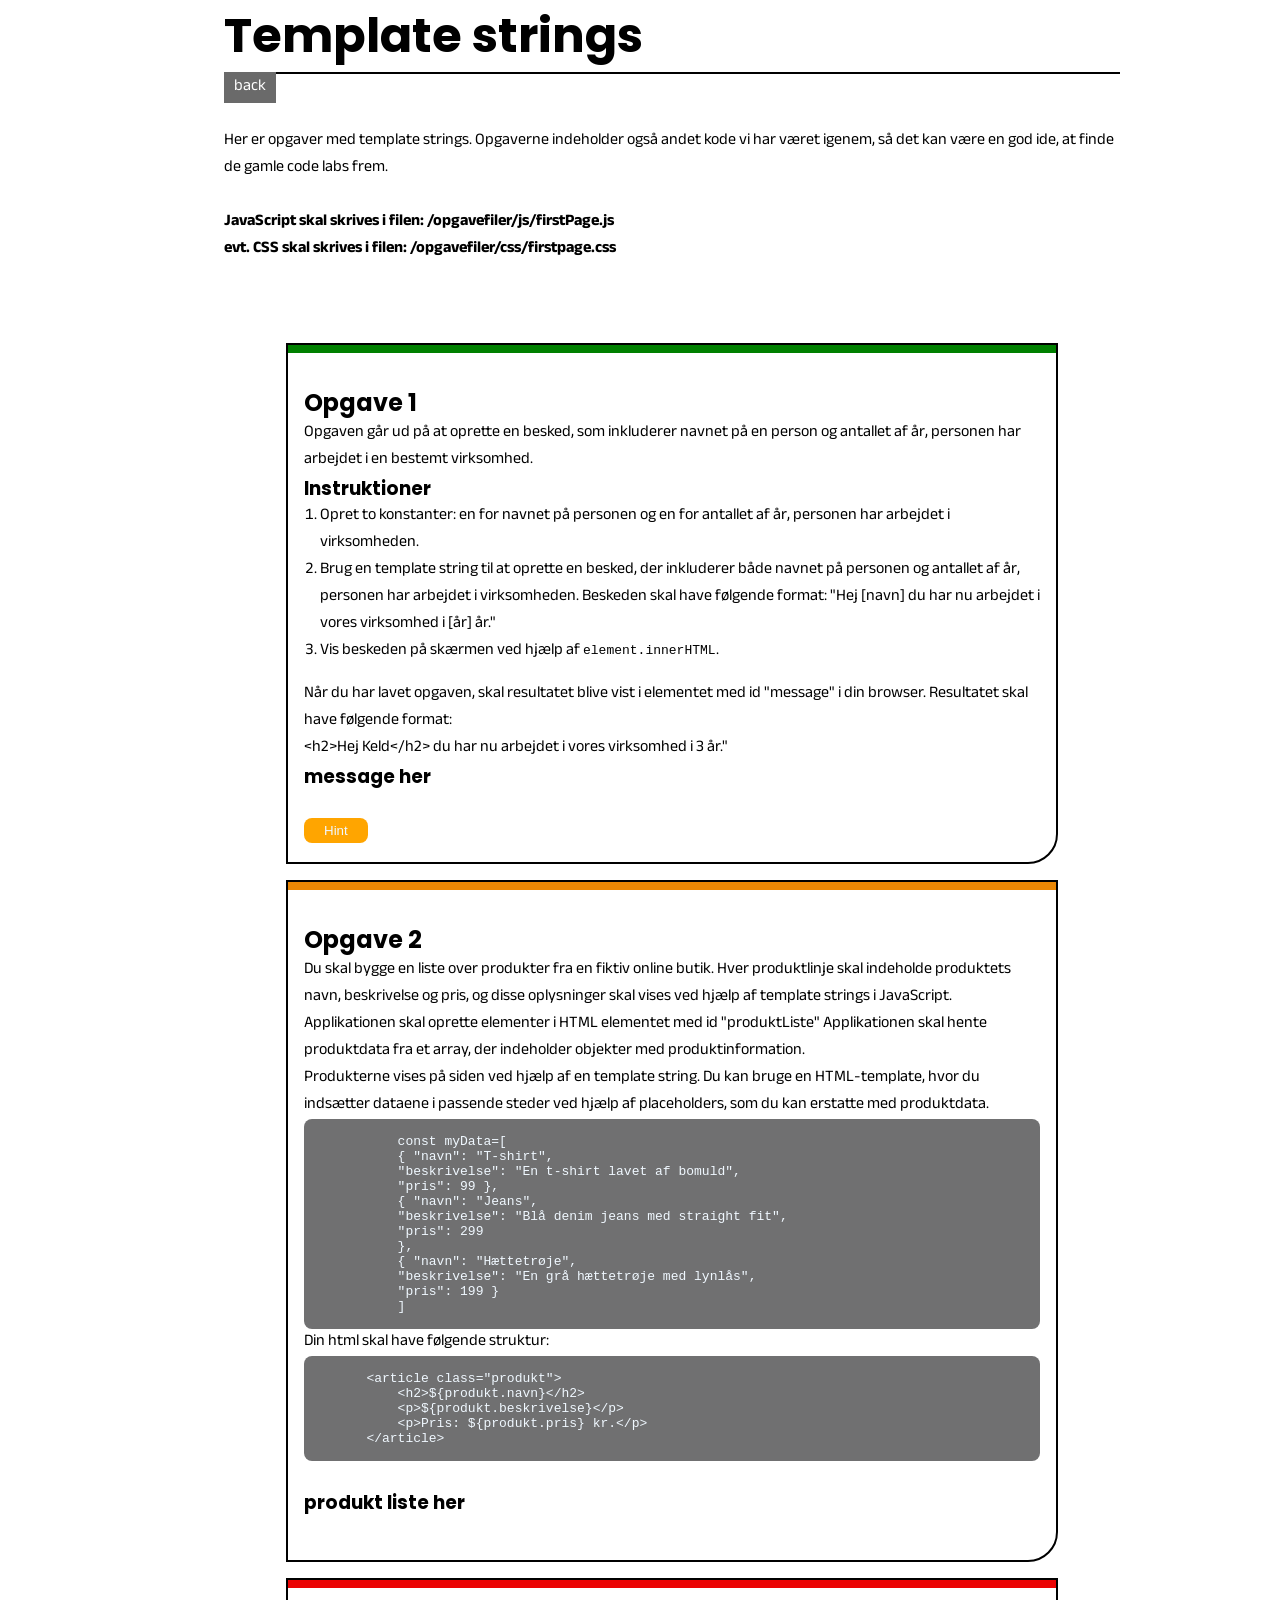
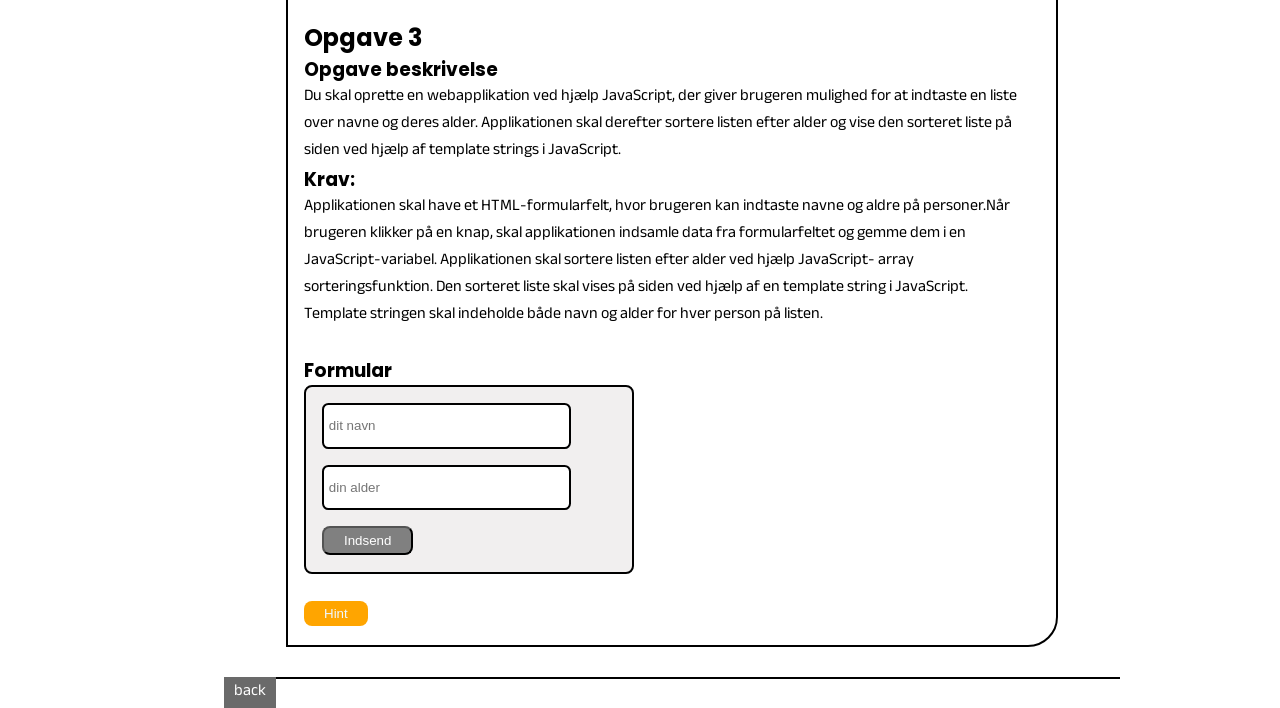
==== assets/pages/firstPage.html @ 3214a677 "Initial commit" ====
<!DOCTYPE html>
<!--[if lt IE 7]>      <html class="no-js lt-ie9 lt-ie8 lt-ie7"> <![endif]-->
<!--[if IE 7]>         <html class="no-js lt-ie9 lt-ie8"> <![endif]-->
<!--[if IE 8]>         <html class="no-js lt-ie9"> <![endif]-->
<!--[if gt IE 8]>      <html class="no-js"> <!--<![endif]-->
<html>

<head>
    <meta charset="utf-8">
    <meta http-equiv="X-UA-Compatible" content="IE=edge">
    <title>Template strings codelab</title>
    <meta name="description" content="">
    <meta name="viewport" content="width=device-width, initial-scale=1">
    <link rel="stylesheet" href="../css/main.css">
    <link rel="stylesheet" href="../css/assignmentPage.css">
    <script src="../js/assignmentpage.js" defer></script>

    <link rel="stylesheet" href="../../opgavefiler/css/firstpage.css">
    <script src="../../opgavefiler/js/firstPage.js" defer></script>
</head>

<body>
    <header>
        <section class="assignmentTopSection">
            <h1>Template strings</h1>
            <nav>
                <a href="../../index.html">back</a>
            </nav>
            <br>
            <p>Her er opgaver med template strings. Opgaverne indeholder også andet kode vi har været igenem, så det kan
                være en god ide, at finde de gamle code labs frem.</p>
            <br>

            <strong>
                <p>JavaScript skal skrives i filen: /opgavefiler/js/firstPage.js </p>
                <p>evt. CSS skal skrives i filen: /opgavefiler/css/firstpage.css </p>
            </strong>


    </header>
    </section>
    <section class="assignmentArea">
        <header class="easy"></header>
        <article>
            <h2>Opgave 1</h2>
            <p>
                Opgaven går ud på at oprette en besked, som inkluderer navnet på en person og antallet af år,
                personen
                har
                arbejdet
                i en bestemt virksomhed.
            </p>
            <h3>Instruktioner</h3>
            <ol>
                <li>Opret to konstanter: en for navnet på personen og en for antallet af år, personen har arbejdet i
                    virksomheden.
                </li>
                <li>Brug en template string til at oprette en besked, der inkluderer både navnet på personen og
                    antallet
                    af år, personen har arbejdet i virksomheden. Beskeden skal have følgende format: "Hej [navn] du har
                    nu arbejdet i vores virksomhed i [år] år."</li>
                <li>Vis beskeden på skærmen ved hjælp af <code>element.innerHTML</code>.</li>
            </ol>
            <p>
                Når du har lavet opgaven, skal resultatet blive vist i elementet med id "message" i din browser.
                Resultatet skal have følgende
                format: <br> &lt;h2&gt;Hej Keld&lt;/h2&gt; du har nu arbejdet i vores virksomhed i 3 år."
            </p>
            <h3>message her</h3>
            <div id="message"></div>
            <br>
            <button class="hintbutton">Hint</button>
            <div class="hint">

                <pre><code>
        const navn = "Alice";
        const aarIvirksomhed = 3;
        const besked = `Hej ${navn}
        du har arbejdet i vores virksomhed i ${aarIvirksomhed} år.`;
        console.log(besked);
    </code></pre>
            </div>
        </article>



    </section>


    <section class="assignmentArea">
        <header class="medium"></header>
        <article>
            <h2>Opgave 2</h2>
            <p>
                Du skal bygge en liste over produkter fra en fiktiv online butik. Hver produktlinje skal
                indeholde produktets navn, beskrivelse og pris, og disse oplysninger skal vises ved hjælp af template
                strings i JavaScript.
                <br>
                Applikationen skal oprette elementer i HTML elementet med id "produktListe"
                Applikationen skal hente produktdata fra et array, der indeholder objekter med
                produktinformation.
                <br>
                Produkterne vises på siden ved hjælp af en template string. Du kan bruge en HTML-template, hvor du
                indsætter dataene i passende steder ved hjælp af placeholders, som du kan erstatte med produktdata.
            </p>
            <pre><code>
            const myData=[
            { "navn": "T-shirt",
            "beskrivelse": "En t-shirt lavet af bomuld",
            "pris": 99 },
            { "navn": "Jeans",
            "beskrivelse": "Blå denim jeans med straight fit",
            "pris": 299
            },
            { "navn": "Hættetrøje",
            "beskrivelse": "En grå hættetrøje med lynlås",
            "pris": 199 }
            ]             
        </code></pre>

            Din html skal have følgende struktur: <br>
            <pre><code>
        &lt;article class="produkt"&gt;
            &lt;h2&gt;${produkt.navn}&lt;/h2&gt;
            &lt;p&gt;${produkt.beskrivelse}&lt;/p&gt;
            &lt;p&gt;Pris: ${produkt.pris} kr.&lt;/p&gt;
        &lt;/article&gt;
    </code></pre>
            <br>
            <h3>produkt liste her</h3>
            <div id="produktListe"></div>
            <br>
        </article>
    </section>

    <section class="assignmentArea">
        <header class="hard"></header>
        <article>
            <h2>Opgave 3</h2>
            <h3>Opgave beskrivelse</h3>
            <p>
                Du skal oprette en webapplikation ved hjælp JavaScript, der giver brugeren mulighed for
                at indtaste en liste over navne og deres alder. Applikationen skal derefter sortere listen efter alder
                og vise den sorteret liste på siden ved hjælp af template strings i JavaScript.
            </p>

            <h3>Krav:</h3>
            <p>
                Applikationen skal have et HTML-formularfelt, hvor brugeren kan indtaste navne og aldre på personer.Når
                brugeren klikker på en knap, skal applikationen indsamle data fra formularfeltet og gemme dem i en
                JavaScript-variabel.
                Applikationen skal sortere listen efter alder ved hjælp JavaScript- array sorteringsfunktion. Den
                sorteret liste skal vises på siden ved hjælp af en template string i JavaScript. <br>
                Template stringen skal indeholde både navn og alder for hver person på listen.
            </p>
            <br>
            <h3>Formular</h3>
            <form id="formular">

                <input type="text" name="navn" id="" placeholder="dit navn">
                <input type="text" name="alder" id="" placeholder="din alder">
                <button id="indsend-knap">Indsend</button>


            </form>
            <div id="person-liste"></div>

            <br>
            <button class="hintbutton">Hint</button>

            <div class="hint">

                <h3>Eksempelkode:</h3>
                <p>
                    Her er et eksempel på, hvordan du kan hente data fra en form, oprette en sorteringsfunktion i
                    JavaScript og bruge en
                    template string til at vise den sorterede liste på siden:
                </p>
                <pre>
    <code>
        // array med person data
        const myPersons = [];

        // find form elementer
        const myForm = document.getElementById('formular');
        const submitButton = document.getElementById('indsend-knap');
        const personList = document.getElementById('person-liste');

        // submit button event listner med arrow function
        submitButton.addEventListener('click', (event) => {
        event.preventDefault();
        const myFormFelter = myForm.querySelectorAll('input');

        /* push resultatet fra formen ind på myPersons.
        vi ved der er 2 elementer derfor direkte adressering ved hjælp af []
        */
        myPersons.push({
        navn: myFormFelter[0].value,
        alder: myFormFelter[1].value,
        });
        
        // Sorter listen efter alder og vis den på siden
        const sorteretMyPersons = sorterEfterAlder(myPersons);
        showList(sorteretMyPersons);
        });

        // view code
        function showList(sorteretMyPersons) {
        let html = '';
        sorteretMyPersons.map((person) => {
        // html template.
        html += `&lt;li&gt;${person.navn} er ${person.alder} år gammel.&lt;/li&gt;`;
        });
        personList.innerHTML = html;
        }

        // Funktion til at sortere listen efter alder
        function sorterEfterAlder(myPersons) {
        return myPersons.sort((a, b) => a.alder - b.alder);
        }
    </code>
</pre>
            </div>
        </article>
    </section>


    <footer>
        <nav>
            <a href="../../index.html">back</a>
        </nav>
    </footer>

</body>

</html>
---- assets/css/main.css ----
@import url("https://fonts.googleapis.com/css2?family=Anek+Devanagari&family=Poppins:wght@500&display=swap");

* {
  margin: 0px;
  padding: 0px;
}

body {
  font-family: "Anek Devanagari", sans-serif;
  margin-left: 4em;
  width: 60%;
}

h1,
h2,
h3,
h4,
h5,
h6 {
  font-family: "Poppins", sans-serif;
}

h1 {
  font-size: 3rem;
}

.mainDescription {
  margin-bottom: 2em;
  margin-top: 2em;
  padding-bottom: 1em;
  border-bottom: 1px solid black;
}

.mainDescription ul {
  margin-left: 2em;
  margin-bottom: 1em;
  margin-top: 1em;
}

/*menu style */
nav {
  border-top: 2px solid black;
}

footer {
  margin-top: 30px;
}

ul {
  margin: 0;
  padding: 0;
}

nav li,
.assignmentNav li {
  display: inline-block;
}

a {
  text-decoration: none;
  color: white;

  background-color: rgb(106, 106, 106);
  padding: 2px 10px;
}

a:hover {
  background-color: rgb(128, 26, 26);
  color: white;
}

/* back button*/

.sectionFooter {
  border-top: none;
  border-bottom: 1px solid black;
}

.sectionFooter a {
  color: white;
  background-color: rgb(106, 106, 106);
  text-decoration: none;

  padding: 0px 10px;
}

.sectionFooter a:hover {
  background-color: rgb(128, 26, 26);
  color: white;
}

.footerInfo {
  font-size: 0.7rem;
}

.assignmentNav {
  font-size: 0.8rem;
}

.easy {
  background-color: green;
}

.medium {
  background-color: rgb(235, 135, 4);
}

.hard {
  background-color: rgb(235, 4, 4);
}

.extreme {
  background-color: rgb(0, 0, 0);
}
---- assets/css/assignmentPage.css ----
@import url("https://fonts.googleapis.com/css2?family=Anek+Devanagari&family=Poppins:wght@500&display=swap");

body {
  margin-left: 2em;
  width: 100%;
  min-width: 400px;
  display: flex;
  align-items: center;
  flex-direction: column;
}

header {
  width: 70%;
  margin-bottom: 1em;
}

.assignmentTopSection {
  margin-bottom: 3em;
}

.assignmentArea {
  margin-top: 1rem;
  width: 60%;
  min-width: 600px;
  border: 2px solid black;
  border-radius: 0pc 0px 30px 0px;
  overflow: hidden;
}

.assignmentArea header {
  width: 100%;
  margin-bottom: 1em;
}
.assignmentArea article {
  padding: 1rem;
}

.assignmentArea ol,
ul {
  padding-left: 1rem;
  padding-bottom: 1rem;
}

button {
  padding: 5px 20px;
  color: white;
  background-color: grey;
  border-radius: 0.5rem;
}

.easy {
  height: 0.5em;
  /* border-bottom: 2px solid black; */
}

.medium {
  height: 0.5em;
  /*  border-bottom: 2px solid black; */
}

.hard {
  height: 0.5em;
  /*  border-bottom: 2px solid black; */
}

.extreme {
  height: 0.5em;

  /*  border-bottom: 2px solid black; */
}

footer {
  width: 70%;
}

.hintbutton {
  color: aliceblue;
  background-color: orange;
  border: none;
}
.hint {
  display: none;
}

pre {
  background-color: rgb(112, 112, 113);
  color: aliceblue;
  overflow-x: auto;
  tab-size: 1;
  border-radius: 0.5rem;
}
---- opgavefiler/css/firstpage.css ----
/* opgave 1
du må erne style din message :)
*/

/*opgave 2*/
#produktListe {
  display: flex;
  flex-wrap: wrap;
  gap: 20px;
}

.produkt {
  border: 1px solid #ccc;
  padding: 10px;
  width: 90%;
}

/*opgave 3*/
form {
  width: 40%;
  background-color: #f1efef;
  border: 2px solid black;
  border-radius: 0.5rem;
  padding: 1rem;
}
form input {
  height: 2rem;
  padding: 0.3rem;
  margin-bottom: 1rem;
  width: 80%;
  background-color: #ffffff;
  border: 2px solid black;
  border-radius: 0.4rem;
}
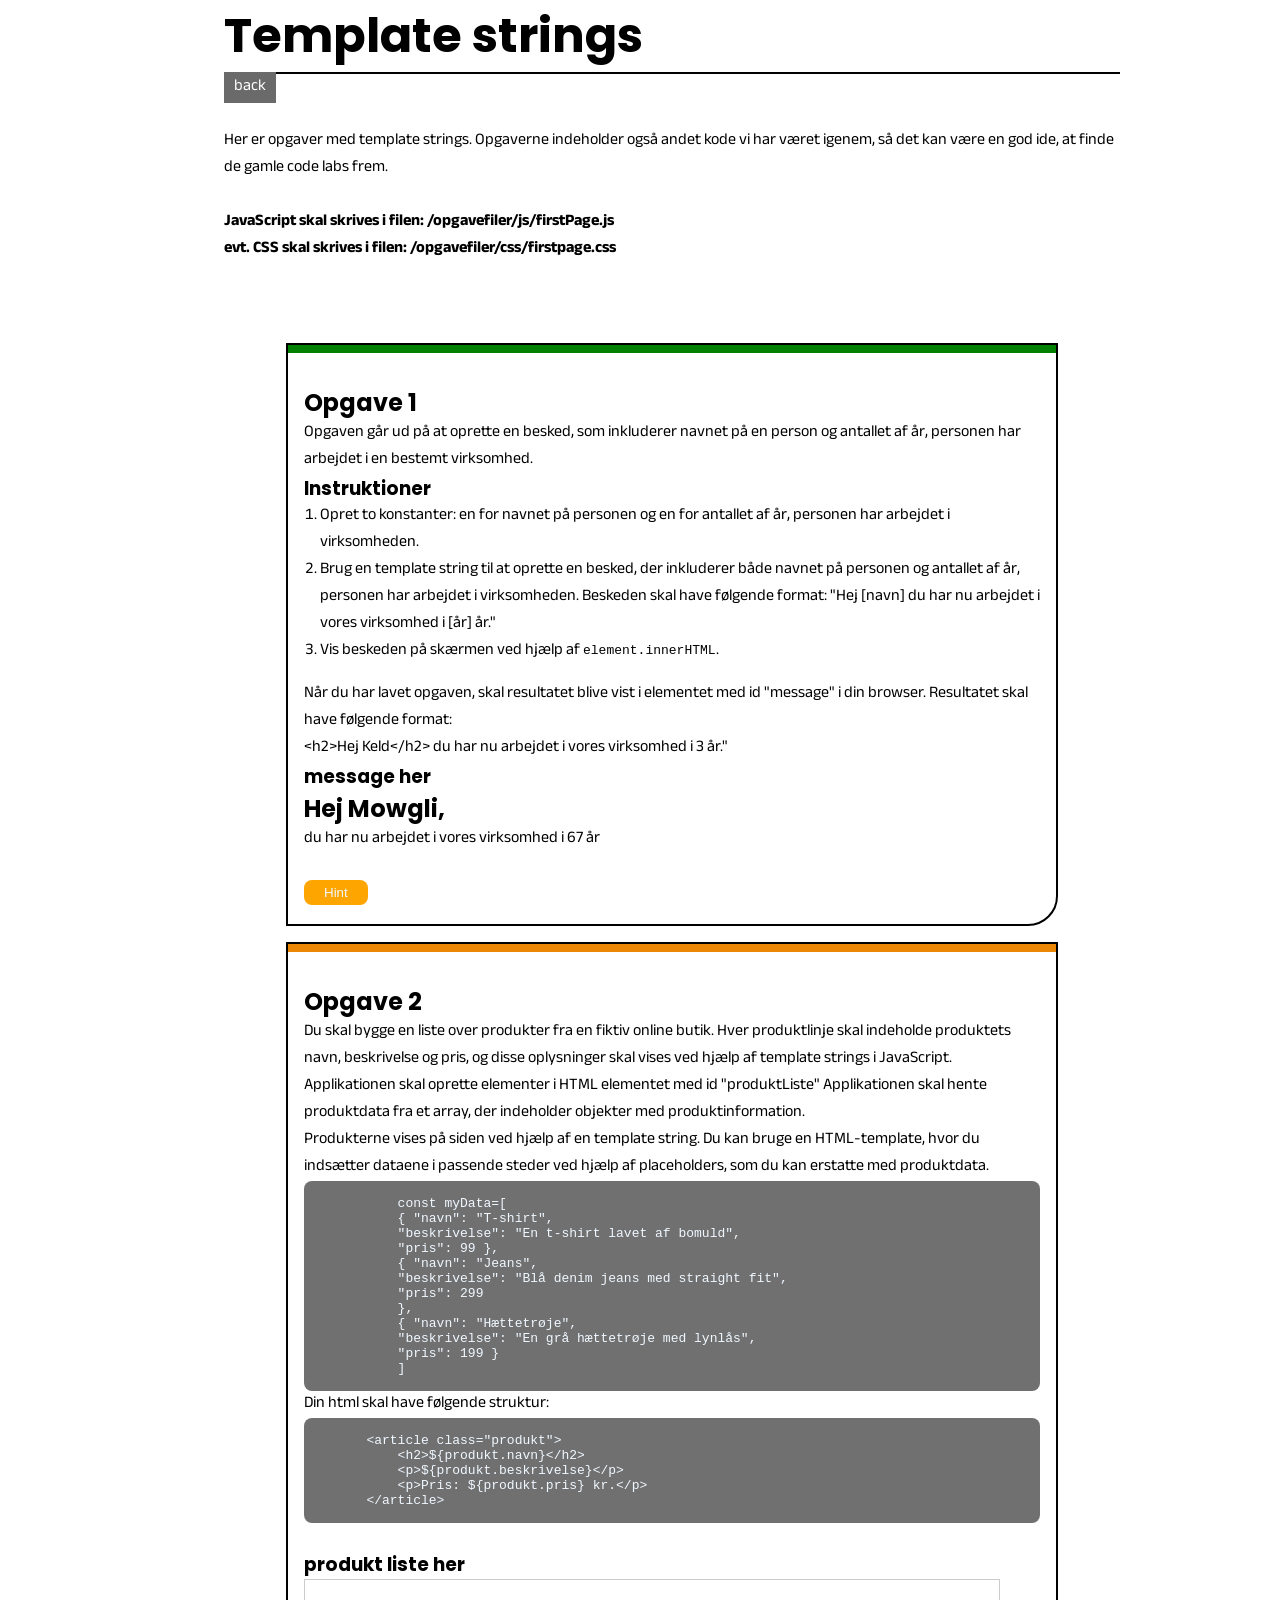
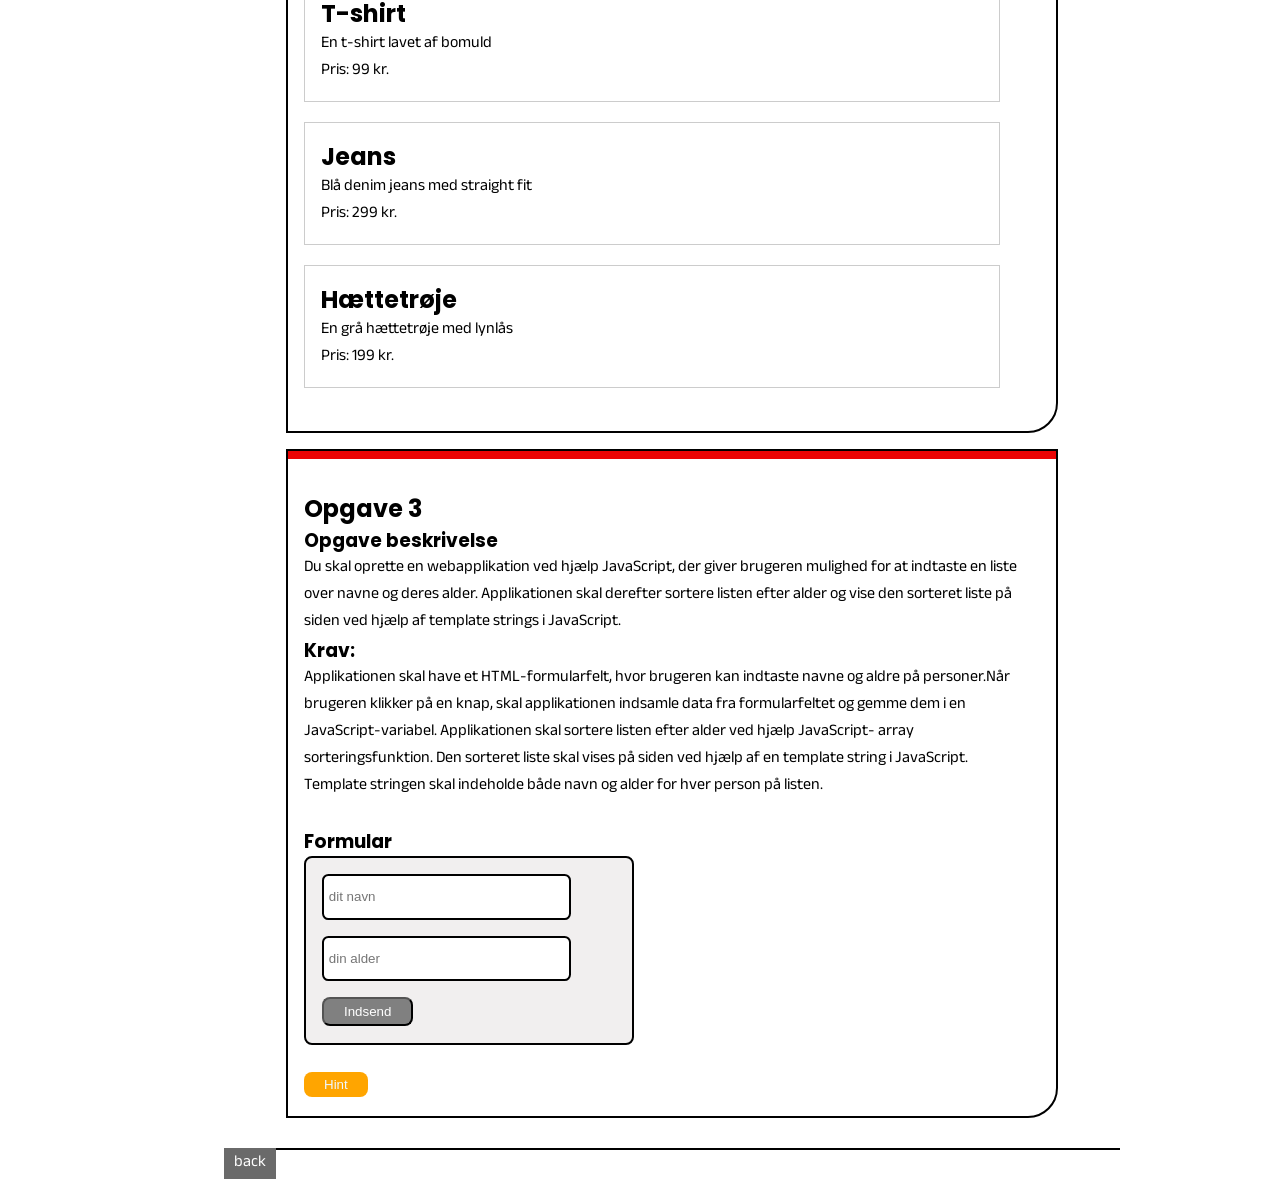
==== commit e2abffc1: "løst" ====
--- a/assets/pages/firstPage.html
+++ b/assets/pages/firstPage.html
@@ -157,8 +157,8 @@
             <h3>Formular</h3>
             <form id="formular">
 
-                <input type="text" name="navn" id="" placeholder="dit navn">
-                <input type="text" name="alder" id="" placeholder="din alder">
+                <input type="text" name="navn" id="navn" placeholder="dit navn">
+                <input type="text" name="alder" id="alder" placeholder="din alder">
                 <button id="indsend-knap">Indsend</button>
 
 
